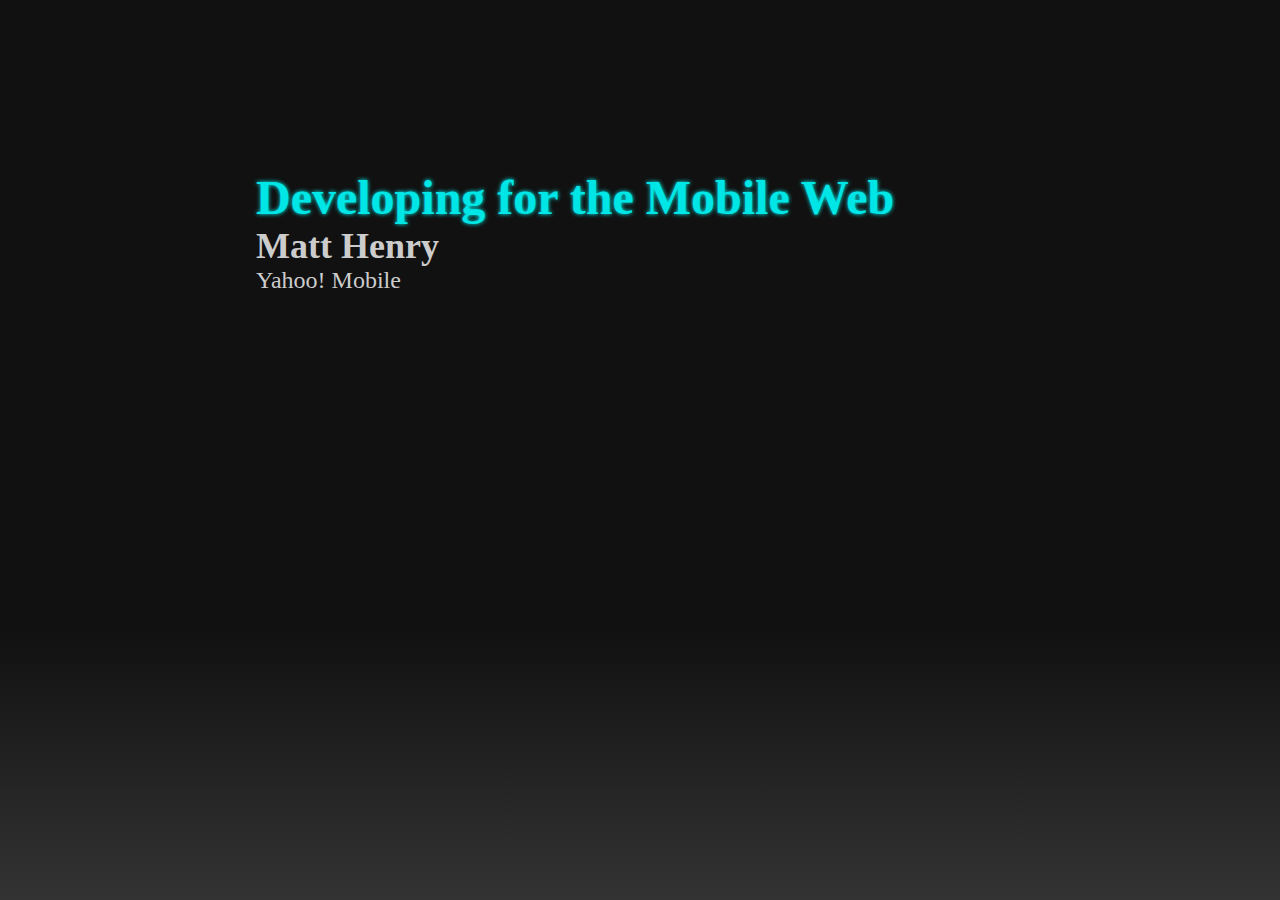
==== index.html @ 1401dc5b "rearrange script includes" ====
<!DOCTYPE html>
<html>
  <head>
    <meta charset="utf-8"/>
    <meta lang="en-US"/>
    <meta name="viewport" content="initial-scale=1.0, minimum-scale=1.0, maximum-scale=1.0, width=device-width" />

    <title>Mobile Frontend Development</title>
    <link rel="stylesheet" href="slideshow.css" type="text/css" media="screen" />
  </head>
  <body>
    <div class="deck">

      <section class="title slide">
        <div class="content">
          <h1>Developing for the Mobile Web</h1>
          <h2 class="subtitle">Matt Henry</h2>
          <p>Yahoo! Mobile</p>
        </div>
      </section>

      <section class="slide">
        <div class="content">
          <h2 class="title">Me</h2>
          <ul>
            <li>Frontend engineer at Yahoo! Mobile</li>
            <li>Once (and future?) NC-er</li>
            <li>Twitter: <a href="http://twitter.com/greenideas">@greenideas</a></li>
          </ul>
        </div>
      </section>

      <section class="slide">
        <div class="content">
          <h2 class="title">Why develop for mobile?</h2>
          <ul>
            <li>Mobile is everywhere</li>
            <li>People are addicted to their mobile devices</li>
            <li>You can do awesome things</li>
          </ul>
        </div>
      </section>

      <section class="slide">
        <div class="content">
          <h2 class="title">(Almost) Everything You Know is Wrong</h2>
          <ul>
            <li>Tables for layout? WTF!?</li>
            <li>User-agent sniffing is all you have</li>
            <li>Progressive Enhancement will only get you so far</li>
          </ul>
        </div>
      </section>

      <section class="slide">
        <div class="content">
          <h2 class="title">You thought IE6 was bad?</h2>
        </div>
      </section>

      <section class="slide">
        <div class="content">
          <h2 class="title">The worst browsers are on mobile devices</h2>
          <ul>
            <li>Most Windows phones ship with IE5</li>
            <li>Windows Phone 7 uses IE7</li>
            <li>No CSS/JS on most Blackberries</li>
            <li>Openwave? Symbian? That's it, I quit.</li>
          </ul>
        </div>
      </section>

      <section class="slide">
        <div class="content">
          <h2 class="title">It's not all bad</h2>
          <ul>
            <li>Imagine a world without legacy browsers</li>
            <li>Webkit is everywhere on mobile*</li>
            <li>Mozilla is... not, but they could be</li>
          </ul>

          <div class="footnote">
            <sup>*</sup> At least in the West
          </div>
        </div>
      </section>

      <section class="slide">
        <div class="content">
          <h2 class="title">Design Considerations for Mobile Sites</h2>
          <ul>
            <li>Remember 56kpbs modems?</li>
            <li>Always be: Clear, Concise, & (c)Useful</li>
          </ul>
        </div>
      </section>

      <section class="slide">
        <div class="content">
          <h2 class="title">Know your audience</h2>
          <ul>
            <li>Who are your users?</li>
            <li>Are there people you want to use you but can't?</li>
          </ul>
        </div>
      </section>

      <section class="slide">
        <div class="content">
          <h2 class="title">Use the right tool for the job</h2>
          <ul>
            <li>WURFL</li>
            <li>Device Atlas</li>
            <li>Yahoo! Blueprint</li>
          </ul>
        </div>
      </section>

      <section class="slide">
        <div class="content">
          <h2 class="title">Webkit: To Infinity and Beyond!</h2>
          <ul>
            <li>Developing for Webkit is sexxxy</li>
            <li>HTML5, CSS3</li>
            <li>Location, location, location</li>
            <li>The mobile web is finally accessible</li>
          </ul>
        </div>
      </section>

      <section class="slide">
        <div class="content">
          <h2 class="title">Links</h2>
          <dl>
            <dt>WURFL</dt>
            <dd>
              <a href="http://wurfl.sourceforge.net/">http://wurfl.sourceforge.net/</a>
            </dd>

            <dt>Device Atlas</dt>
            <dd>
              <a href="http://deviceatlas.com/">http://deviceatlas.com/</a>
            </dd>

            <dt>Yahoo! Blueprint</dt>
            <dd>
              <a href="http://developer.yahoo.com/mobile/">http://developer.yahoo.com/mobile/</a>
            </dd>

            <dt>Safari Developer Docs</dt>
            <dd>
              <a href="http://developer.apple.com/safari/">http://developer.apple.com/safari/</a>
            </dd>

            <dt>Mozilla CSS Extensions</dt>
            <dd>
              <a href="https://developer.mozilla.org/en/CSS_Reference/Mozilla_Extensions">https://developer.mozilla.org/en/CSS_Reference/Mozilla_Extensions</a>
            </dd>

            <dt>These slides</dt>
            <dd>
              <a href="http://github.com/greenideas/mobiledev-preso">http://github.com/greenideas/mobiledev-preso</a>
            </dd>
          </dl>
        </div>
      </section>

      <section class="slide">
        <div class="content">
          <h2 class="title">Thanks</h2>
        </div>
      </section>

      <ul id="slideList"></ul>
    </div>

    <script type="text/javascript" src="slide.js"></script>    
    <script type="text/javascript" src="deck.js"></script>
    <script type="text/javascript" src="slidecontroller.js"></script>
    <script type="text/javascript" src="slideshow.js"></script>
  </body>
</html>
---- slideshow.css ----
html, body, div, h1, h2, h3, p {
    margin: 0;
    padding: 0;
}

body {
    color: #ccc;
    font-family: "Helvetica Neue";
    font-size: 1.5em;
    overflow: hidden;
    -webkit-transition: all 250ms ease;
    -webkit-transform: translateX(0);
}

h1 {
    color: #00E5E5;
    text-shadow: 0px 0px 4px #00FFFF;
}

a {
    color: #15E569;
    text-shadow: 0 0 3px #18FF75;
    text-decoration: none;
}

ul, li {
    padding: 0;
}

li {
    margin-top: 65px;
}

.deck {
    -webkit-transition: all 250ms ease;
    -webkit-transform: translateX(0);
}

.slide {
    background-image: -webkit-gradient(linear,
                                       0 0, 0 100%,
                                       from(#111), color-stop(70%, #111),
                                       color-stop(70%, #111), to(#333));
    margin: 0;
    position: absolute;
    top: 0;
}

.content {
    position: relative;
    top: 170px;
    width: 60%;
    margin: 0 auto;
}

.continued {
    font-size: .5em;
}

.footnote {
    margin-top: 200px;
}

dt {
    clear: both;
    float: left;
}

dd {
    float: right;
}

#slideList {
    -webkit-transition: all 250ms ease;
    -webkit-transform: translateY(0);
    position:absolute;
    /* bottom: 0; */
}
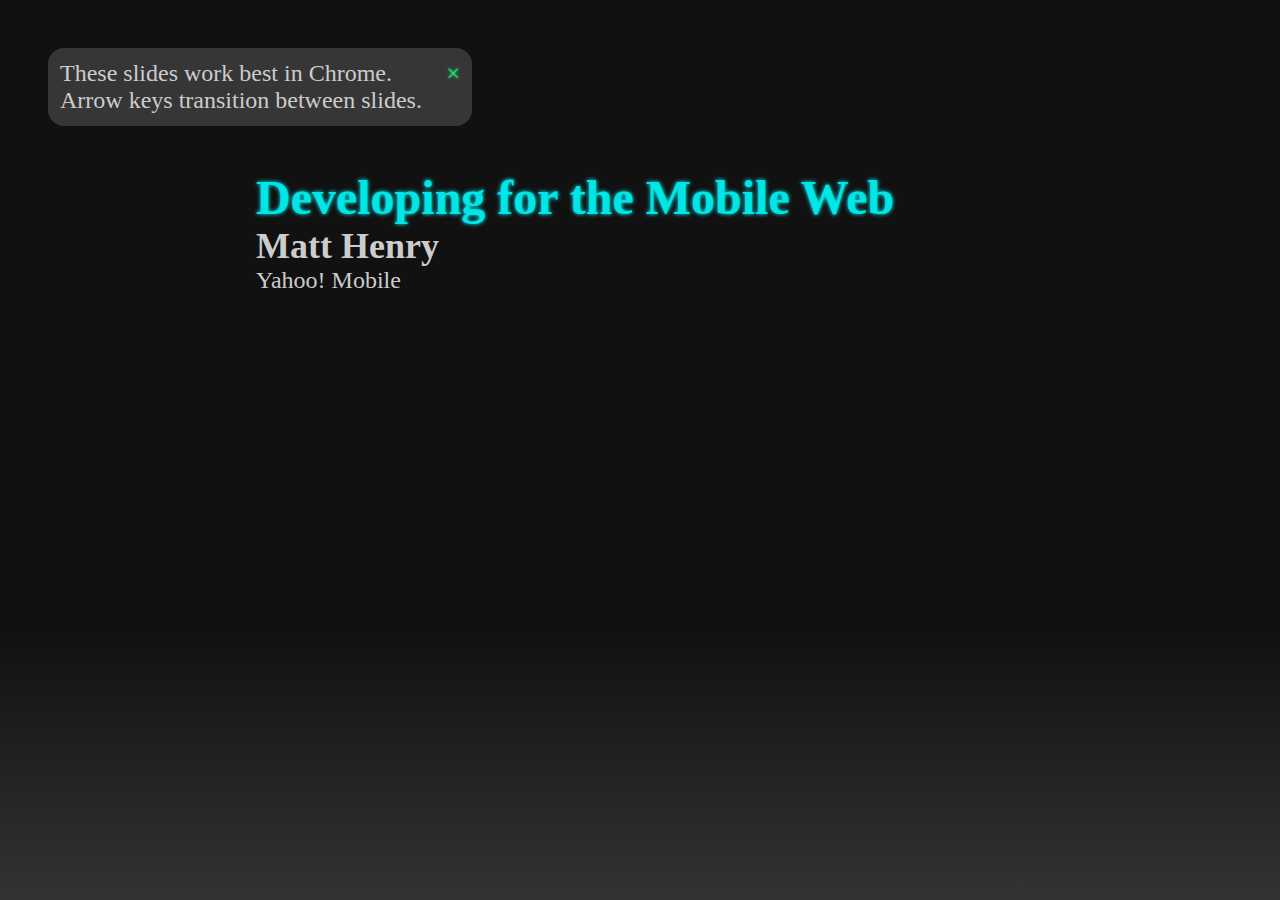
==== commit 0dcd45cb: "big refactor" ====
--- a/index.html
+++ b/index.html
@@ -10,7 +10,6 @@
   </head>
   <body>
     <div class="deck">
-
       <section class="title slide">
         <div class="content">
           <h1>Developing for the Mobile Web</h1>
@@ -24,7 +23,7 @@
           <h2 class="title">Me</h2>
           <ul>
             <li>Frontend engineer at Yahoo! Mobile</li>
-            <li>Once (and future?) NC-er</li>
+            <li>Ex-NC-er</li>
             <li>Twitter: <a href="http://twitter.com/greenideas">@greenideas</a></li>
           </ul>
         </div>
@@ -171,7 +170,10 @@
         </div>
       </section>
 
-      <ul id="slideList"></ul>
+			<div id="notice">
+				<a class="close">×</a>
+				<p>These slides work best in Chrome. Arrow keys transition between slides.</p>
+			</div>
     </div>
 
     <script type="text/javascript" src="slide.js"></script>    
--- a/slideshow.css
+++ b/slideshow.css
@@ -74,5 +74,18 @@
     -webkit-transition: all 250ms ease;
     -webkit-transform: translateY(0);
     position:absolute;
-    /* bottom: 0; */
-}+}
+
+#notice {
+    background-color: rgba(204,204,204,.2);
+    border-radius: 16px;
+    padding: .5em;
+	  position: absolute;
+      top: 2em;
+      left: 2em;
+    width: 400px;
+}
+
+#notice a {
+    float: right;
+}
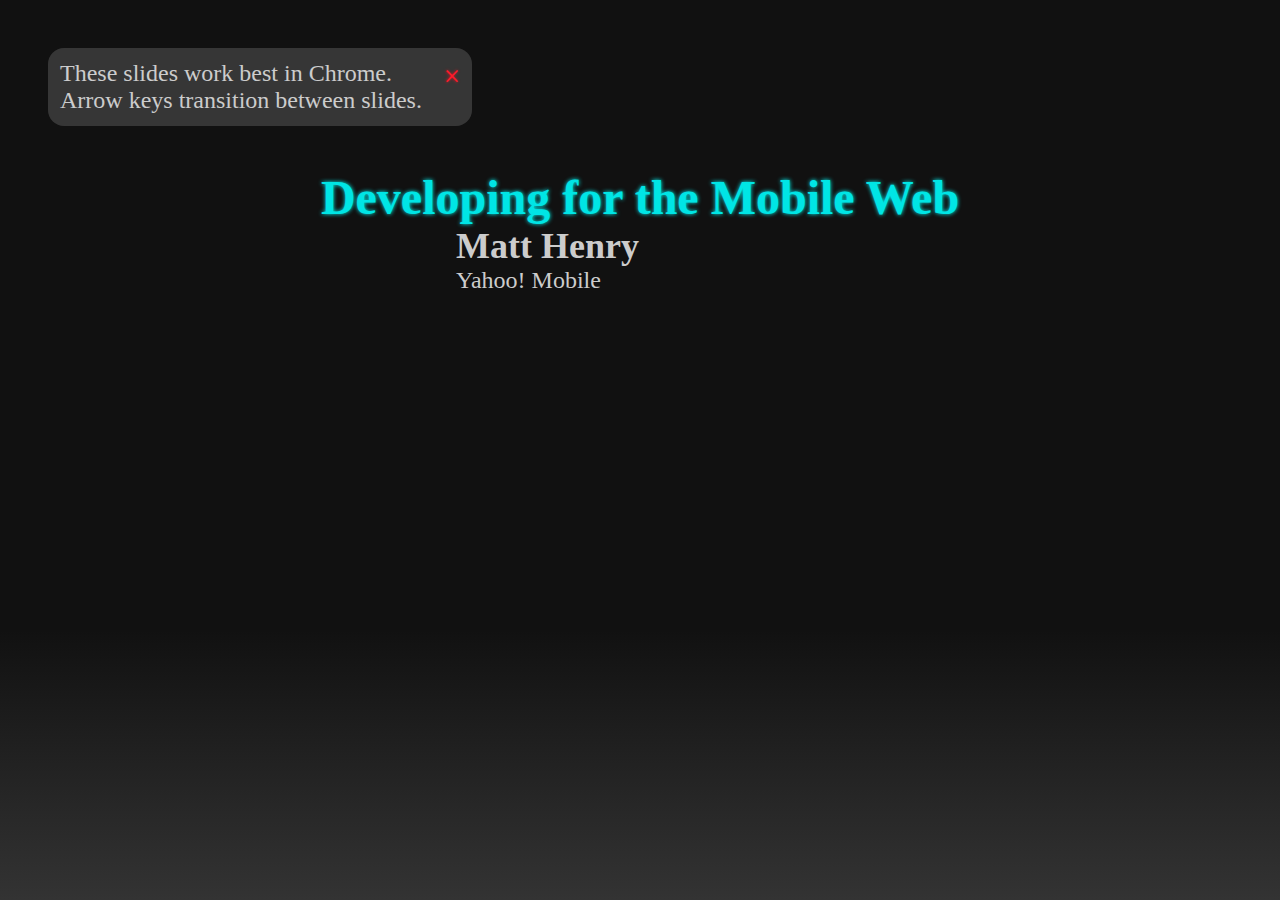
==== commit 1bf2aad3: "design notes" ====
--- a/index.html
+++ b/index.html
@@ -89,6 +89,8 @@
           <h2 class="title">Design Considerations for Mobile Sites</h2>
           <ul>
             <li>Remember 56kpbs modems?</li>
+            <li>A responsive UI is critical</li>
+            <li>Pickuppability (and putdownability)</li>
             <li>Always be: Clear, Concise, & (c)Useful</li>
           </ul>
         </div>
--- a/slideshow.css
+++ b/slideshow.css
@@ -15,6 +15,10 @@
 h1 {
     color: #00E5E5;
     text-shadow: 0px 0px 4px #00FFFF;
+}
+
+h1, h2:not(.subtitle) {
+    text-align: center;
 }
 
 a {
@@ -44,6 +48,15 @@
     margin: 0;
     position: absolute;
     top: 0;
+}
+
+.title.slide p,
+.title.slide .subtitle {
+    margin-left: 200px;
+}
+
+.slide ul{
+    margin-left: 7em;
 }
 
 .content {
@@ -87,5 +100,8 @@
 }
 
 #notice a {
+    color: #FF1A2A;
     float: right;
+    font-size: 1.2em;
+		text-shadow: 0px 0px 3px #E51726;
 }
